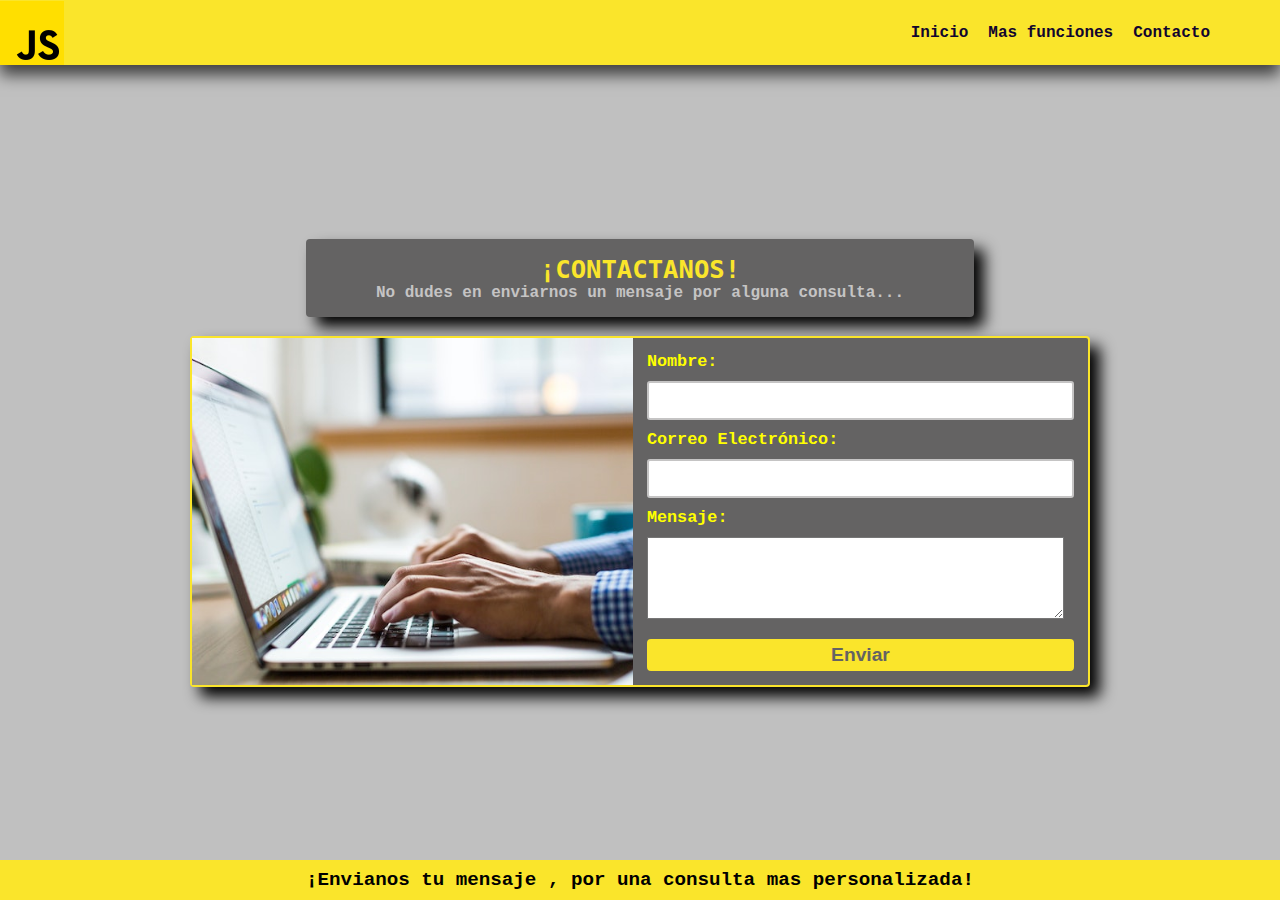
==== contacto.html @ 2f13ae7a "agregoFormContactoCss" ====
<!DOCTYPE html>
<html lang="es">

<head>
    <meta charset="UTF-8">
    <meta name="viewport" content="width=device-width, initial-scale=1.0">
    <title>JS Contacto - Gabriel Torrez</title>
    <link rel="stylesheet" href="./style.css" />
    <link rel="stylesheet" href="https://cdnjs.cloudflare.com/ajax/libs/font-awesome/6.2.0/css/all.min.css"
        integrity="sha512-xh6O/CkQoPOWDdYTDqeRdPCVd1SpvCA9XXcUnZS2FmJNp1coAFzvtCN9BmamE+4aHK8yyUHUSCcJHgXloTyT2A=="
        crossorigin="anonymous" referrerpolicy="no-referrer" />

</head>

<body>
    <header>
        <img src="./logojs.png" alt="logoJavaScript">
        <nav>
            <ul>
                <li><a href="./index.html">Inicio</a></li>
                <li><a href="./masFunciones.html" target="_blank">Mas funciones</a></li>
                <li><a href="./contacto.html" target="_blank">Contacto</a></li>
                <li><a href="./usuario.html" target="_blank"><i class="fa-regular fa-user"></i></a></li>
            </ul>
        </nav>
    </header>
    <section id="sectionContacto">
        
                <div class="divTitulos ">
                    <h1 class="contactanosh1">¡CONTACTANOS!</h1>
                    <h2 class="contactanosh2"> No dudes en enviarnos un mensaje por alguna consulta...</h2>
                </div>
                <div class="divContactoContenedor">
                    <div class="divImgContacto"></div>
                    <div class="divFormContacto">
                        <form class="contactoForm"
                            style="display: flex; justify-content: space-between; flex-direction: column; gap:10px;">
                            <label for="nombreContacto">Nombre:</label>
                            <input type="text" id="nombreContacto" name="nombreContacto">

                            <label for="correoElectronicoContacto">Correo Electrónico:</label>
                            <input type="email" id="correoElectronicoContacto" name="correoElectronicoContacto">
                            <label for="comentarioContacto">Mensaje:</label>
                            <textarea id="mensajeContacto" name="comentarioContacto" rows="4" cols="42"></textarea>
                            <input class="btnEnviarContacto" type="submit" value="Enviar">
                        </form>


                    </div>
                </div>


    </section>
    <footer class="footerUsuario">
        <h3>¡Envianos tu mensaje , por una consulta mas personalizada! </h3>
    </footer>


    <script src="./usuario.js" type="text/javascript"></script>
</body>

</html>
---- style.css ----
* {
    padding: 0;
    margin: 0;
    list-style: none;
    text-decoration: none;
    box-sizing: border-box;
    /* scroll mas lento */
    scroll-behavior: smooth;
}

:root {
    --color-amarillo: rgb(250, 229, 43);
    --color-fondoClaro: rgba(128, 128, 128, 0.493);
    --color-parrafosGrisClaro: rgb(197, 196, 196);
    --color-fondoGrisOscuro: rgb(100, 99, 99);
    --letra-titulos: monospace;
    --letra-parrafos: 'Courier New', Courier, monospace;
}

header {
    width: 100%;
    display: flex;
    align-items: center;
    justify-content: space-between;
    height: 65px;
    background-color: var(--color-amarillo);
    box-shadow: 0px 10px 15px;
}

ul {
    display: flex;
    gap: 20px;
    padding-right: 50px;
}

ul li a {
    color: rgb(17, 5, 46);
    font-size: 1rem;
    font-family: 'Courier New', Courier, monospace;
    cursor: pointer;
    font-weight: 600;
}

ul li a:hover {
    color: white;
}

.fa-user {
    font-size: 1.6rem;
    color: #11052e;
}

.fa-user:hover {
    color: white;
}

/* --------------------------------------------     SECTION PORTADA   -----------------------------------*/

#SectionPortada {
    padding-top: 0;
    /* Modificacion para poder desplazar la card al cargar la web */
    position: relative;
    overflow: hidden;
    /* ----- continuo efecto en animaciones.css ------- */
    display: flex;
    flex-direction: column;
    justify-content: center;
    align-items: center;
    background-color: var(--color-fondoClaro);
    width: 100%;
    height: calc(100vh - 65px);
}

/* Contenedor del div con img JS y div texto */
.divContenedorPortada {
    display: flex;
    justify-content: center;
    align-items: center;
    border-radius: 3px;
}

/* CARD QUE HABLA SOBRE JS */
.divTexto {
    display: flex;
    gap: 50px;
    width: 720px;
    padding: 24px;
    background-color: rgb(100, 99, 99);
    border: solid 4px var(--color-amarillo);
    border-right: 0;
    border-radius: 3px;
    border-top-right-radius: 0;
    border-bottom-right-radius: 0;
    box-shadow: 20px 10px 15px;
}

/* lado izquierdo titulos y parrafo */
.textLeft {
    width: 50%;
}

.textLeft h1,
.textLeft h2 {
    color: var(--color-amarillo);
    font-size: 2rem;
    font-family: var(--letra-titulos);
}

.textLeft h2 {
    border-bottom: solid var(--color-amarillo) 2px;
    padding-bottom: 14px;
    margin-bottom: 20px;
}

/* mismos colores y tamaños para izq y der */
.textLeft p,
.textRight ol {
    color: var(--color-parrafosGrisClaro);
    font-size: 1rem;
    line-height: 1.2rem;
    font-family: 'Courier New', Courier, monospace;
    font-weight: 600;
}

/* lado derecho titulos y parrafo */
.textRight {
    width: 50%;
}

.textRight h3,
.textRight h4 {
    color: var(--color-amarillo);
    font-size: 1.54rem;
    font-family: monospace;
}

.textRight h4 {
    border-bottom: solid var(--color-amarillo) 2px;
    margin-bottom: 20px;
}

/* paddin para ubicar los list style dentro del subrayado superior */
.textRight ol {
    padding: 0 15px;
}

.textRight ol li {
    list-style: disc;
}

.divImg {
    width: 400px;
    height: 416px;
    background-image: url(./jsPortada.png);
    background-size: cover;
    background-position: center;
    border: solid 4px var(--color-amarillo);
    border-left: 0;
    border-top-right-radius: 3px;
    border-bottom-right-radius: 3px;
    box-shadow: 10px 10px 15px;
}

/* ---------------------------------------   SECTION  CARROUSEL     -------------------------------------*/
/* APLICO A TODOS LOS SECTION PARA CADA EJEMPLO */
section {
    padding-top: 50px;
    display: flex;
    flex-direction: column;
    justify-content: center;
    align-items: center;
    background-color: var(--color-fondoClaro);
}



/* *************************************************************************************************************************
CARROUSEL **********************************************************************************************************  */

/* Div: h1: Ej realizados en js h2: algunos de los mencionados anteriormente */
.divTitulos {
    padding: 15px 70px;
    border-radius: 4px;
    background-color: rgb(100, 99, 99);
    text-align: center;
    box-shadow: 10px 10px 15px;
}

#SectionCarrousel h1 {
    font-family: var(--letra-titulos);
    color: var(--color-amarillo);
    font-size: 1.5rem;
    margin-bottom: 2px;
}

#SectionCarrousel h2 {
    font-family: var(--letra-parrafos);
    font-size: 1.2rem;
    color: var(--color-parrafosGrisClaro);
}

/* titulo con el nombre del ejemplo en js : Carrousel de imagenes */
.divTituloEjemplos {
    margin-top: 40px;
    padding: 10px 20px;
    border-radius: 4px;
    background-color: rgb(100, 99, 99);
    box-shadow: 10px 10px 15px;
    text-align: start;
    line-height: 1.3rem;
}


.carouselContenedor {
    margin-top: 15px;
    text-align: center;
    display: flex;
    justify-content: center;
    align-items: center;
    height: 100vh;
    transition: transform 0.2s ease;
    /* Transición suave para el efecto */
}

.carouselContenedor:hover {
    transform: scale(1.08);
}


/* *posición del div como relativa, lo que permite posicionar elementos secundarios (btns)
dentro de el de manera relativa a su posicion original. 
 *display: inline-block; Hace que el div se comporte como un bloque en linea, lo que significa que se ajustará 
al contenido pero seguirá siendo un bloque. */
.divImgCarrousel {
    position: relative;
    display: inline-block;

}

#imagen {
    border-radius: 5px;
    max-width: 100%;
    max-height: 90vh;
    border: solid 4px var(--color-amarillo);
    box-shadow: 10px 10px 15px;
}

button {
    font-size: 20px;
    position: absolute;
    top: 50%;
    background-color: rgba(0, 0, 0, 0.5);
    background-size: cover;
    border: none;
    cursor: pointer;
}

.btnAnterior {
    left: 10px;
    border-radius: 50%;
    padding: 6px 12px;

}

.btnSiguiente {
    right: 10px;
    border-radius: 50%;
    padding: 6px 12px;
}


/* ****************************************************     HTML LOGIN  ******************************************** */
/* Pantalla completa */
#usuarioSection {
    padding-top: 0;
    display: flex;
    justify-content: center;
    align-items: center;
    background-color: var(--color-fondoClaro);
    /* height le resto 65 del header y 60 del footer */
    height: calc(100vh - 105px);
    width: 100%;
}

/* contenedor de cards img,registro ,ingresar */
.usuarioDiv {
    display: flex;
    justify-content: center;
    width: min(85%, 900px);
    max-width: 1200px;
    height: 360px;
    border: solid 3px var(--color-amarillo);
    border-radius: 4px;
    box-shadow: 10px 10px 15px;
    background-color: var(--color-fondoGrisOscuro);
    transition: transform 0.2s ease;
}

.usuarioDiv:hover {
    transform: scale(1.01);
    /* Escala el botón al 95% de su tamaño original */
}

.divImgHola {
    width: 40%;
    background-image: url(./imagenesChicas/holahola.jpg);
    background-size: cover;
    background-repeat: no-repeat;
    background-position: center;
    border-right: solid 3px var(--color-amarillo);
}

/* titulos iniciar sesion, registrarse */
.ingresarDiv h2,
.registrarseDiv h2 {
    text-align: center;
    font-family: var(--letra-titulos);
    font-size: 1.6rem;
    color: var(--color-amarillo);
    border-bottom: solid 2px var(--color-amarillo);
    margin-bottom: 15px;
}


/* div contenedor del form iniciar sesion */
.ingresarDiv {
    width: 30%;
    padding: 15px;
}

.ingresarDiv form {
    display: flex;
    flex-direction: column;
    justify-content: center;
    height: 100%;
}

/*div contenedor inputs ingreso para ordenar los 2 forms iguales */
.divIngresoInputLabel {
    display: flex;
    flex-direction: column;
    gap: 10px;
    margin-top: 15px;
}

.aRecuperarPass {
    font-size: 1.05rem;
    font-family: var(--letra-parrafos);
    color: var(--color-amarillo);
    font-weight: 600;
    margin-top: 4px;
    margin-bottom: 9px;
}

.btnIngresar,
.btnRegistro {
    background-color: var(--color-amarillo);
    border: solid 2px var(--color-amarillo);
    font-size: 1.2rem;
    color: var(--color-fondoGrisOscuro);
    cursor: pointer;
    border-radius: 4px;
    transition: transform 0.2s ease;
    font-weight: 600;
    margin-top: 10px;
}

.btnRegistro {
    margin-top: 6px;
}

.btnIngresar:hover,
.btnRegistro:hover {
    transform: scale(0.95);
    /* Escala el botón al 95% de su tamaño original */
    background-color: var(--color-amarillo);
    color: var(--color-fondoGrisOscuro);
}

label {
    display: block;
    color: var(--color-parrafosGrisClaro);
    font-family: var(--letra-parrafos);
    font-weight: 700;
    font-size: 1.05rem;
}

input {
    border-radius: 3px;
    padding: 3px;
    width: 100%;
    border: 2px solid var(--color-parrafosGrisClaro);
}

input:focus {
    border: 2px solid var(--color-amarillo);
    outline: none;
    /* Elimina el contorno de enfoque predeterminado */
}

.registrarseDiv {
    padding: 15px;
    width: 30%;
}

.registrarseDiv h2 {
    margin: 0;
}

.registrarseDiv form {
    display: flex;
    flex-direction: column;
    justify-content: center;
    gap: 4px;
    height: 100%;
}

.footerUsuario {
    height: 40px;
    width: 100%;
    background-color: var(--color-amarillo);
    display: flex;
    justify-content: center;
    align-items: center;
}

.footerUsuario h3 {
    font-family: var(--letra-parrafos);
    font-weight: 900;
    font-size: 1.2rem;
}

/* Card para mostrar msjs si los datos ingresados son incorrectos o validos con JS */
.divMensaje {
    display: none;
    z-index: 3;
    height: auto;
    width: auto;
    border: solid 4px var(--color-amarillo);
    border-top: solid 20px var(--color-amarillo);
    background-color: rgb(51, 49, 49);
    position: fixed;
    top: 50%;
    left: 50%;
    transform: translate(-50%, -50%);
    padding: 30px;
    padding-bottom: 80px;
    justify-content: center;
    align-items: center;
    flex-direction: column;
    border-radius: 4px;
}

/* display block para mostrar el cartel agregandole esta class al div con js */
.mostrarMsj {
    display: flex;
}

.pMsj {
    display: flex;
    justify-content: center;
    align-items: center;
    text-align: center;
    font-size: 1.9rem;
    font-family: var(--letra-parrafos);
    font-weight: 500;
    color: white;
    width: 100%;
    padding-bottom: 20px;
    gap: 4px;
}

/* Card Msj boton OK para cerrar el msj */
.btnAceptar {
    margin-top: 15px;
    padding: 5px 50px;
    background-color: var(--color-amarillo);
    border-radius: 3px;
    font-weight: 700;
    color: white;
    cursor: pointer;
}

.btnAceptar:hover {
    color: white;
    background-color: rgb(50, 116, 50);
}

/* Hover para el mismo aceptar pero en los errores */
.hoverError:hover {
    background-color: rgb(240, 57, 57);
}

/* imagen en la card para mensajes de validacion true  */
/* imagen en la card para mensajes de validacion false */
.imgOk {
    height: 30px;
    width: 30px;
}

/* --------------------------------------------     CONTACTO HTML   -------------------------------------------*/

#sectionContacto {
    width: 100%;
    height: calc(100vh - 105px );
    display: flex;
    justify-content: center;
    align-items: center;
    padding-top: 0px;
    margin: 0;
    gap: 0;
}

.contactanosh1 {
    color: var(--color-amarillo);
    font-family: var(--letra-titulos);
    font-size: 1.6rem;
}

.contactanosh2 {
    font-size: 1rem;
    color: var(--color-parrafosGrisClaro);
    font-family: var(--letra-parrafos);
}

.divContactoContenedor {
    margin-top: 19px;
    display: flex;
    width: min(85%, 900px);
    border: solid 2px var(--color-amarillo);
    border-radius: 4px;
    background-color: var(--color-fondoGrisOscuro);
    box-shadow: 10px 10px 15px;

}

.divImgContacto {
    background-image: url("./imagenesChicas/contactanos.jpg");
    background-repeat: no-repeat;
    background-size: cover;
    background-position: bottom;
    width: 100%;
}

.divFormContacto {
    width: 100%;
    padding: 14px;
}

.contactoForm label {
    color: yellow;
    margin-right: 10px;
}


#nombreContacto,
#correoElectronicoContacto,
#mensajeContacto {
    background-color: white;
    padding: 10px;
    color: yellow;
    margin-right: 10px;
}

.btnEnviarContacto {
    background-color: var(--color-amarillo);
    border: solid 2px var(--color-amarillo);
    font-size: 1.2rem;
    color: var(--color-fondoGrisOscuro);
    cursor: pointer;
    border-radius: 4px;
    transition: transform 0.2s ease;
    font-weight: 600;
    margin-top: 10px;
}
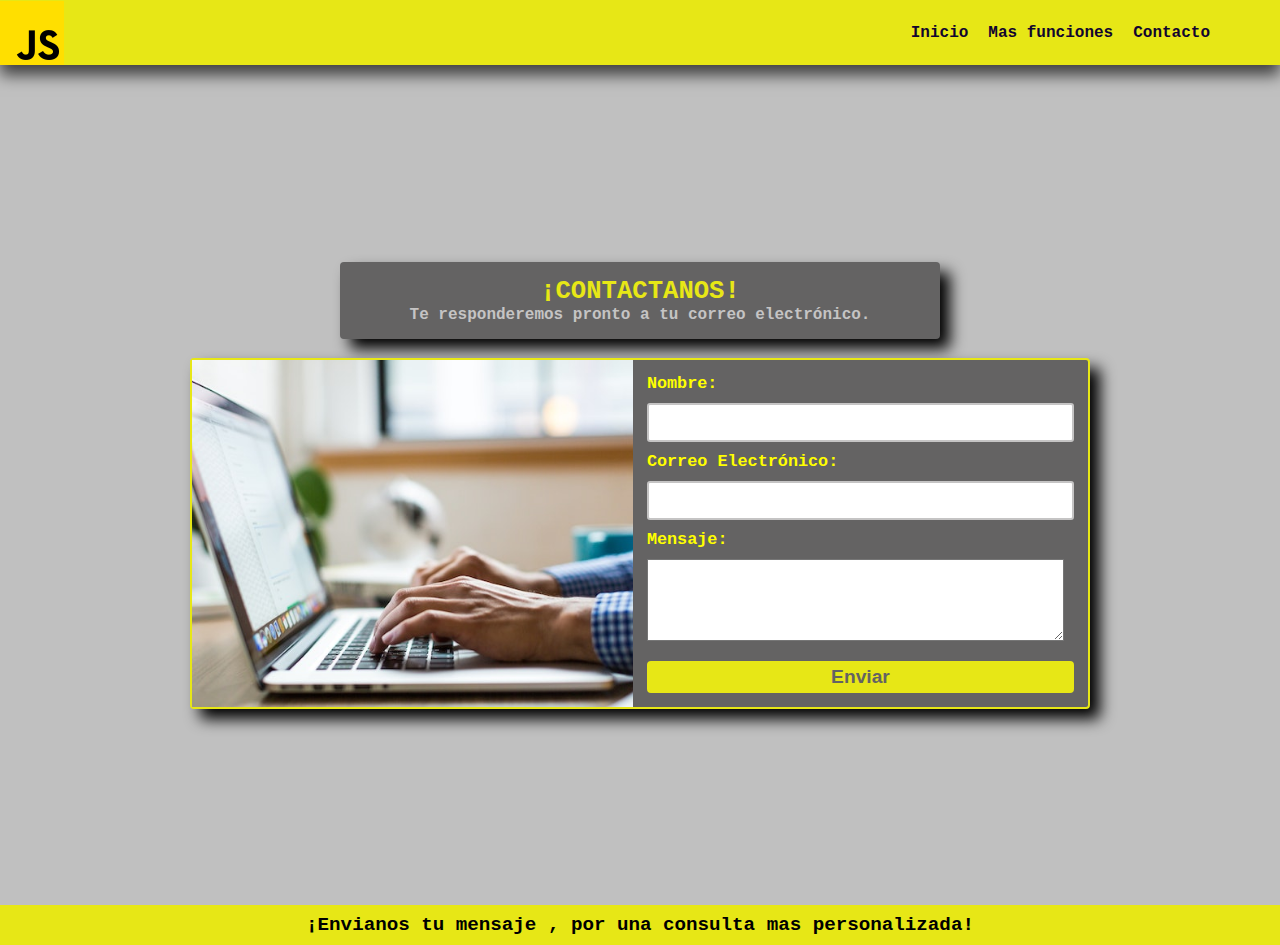
==== commit 980758b2: "parteDelResponsiveCSS" ====
--- a/contacto.html
+++ b/contacto.html
@@ -6,6 +6,7 @@
     <meta name="viewport" content="width=device-width, initial-scale=1.0">
     <title>JS Contacto - Gabriel Torrez</title>
     <link rel="stylesheet" href="./style.css" />
+    <link rel="stylesheet" href="./mediaqueries.css" />
     <link rel="stylesheet" href="https://cdnjs.cloudflare.com/ajax/libs/font-awesome/6.2.0/css/all.min.css"
         integrity="sha512-xh6O/CkQoPOWDdYTDqeRdPCVd1SpvCA9XXcUnZS2FmJNp1coAFzvtCN9BmamE+4aHK8yyUHUSCcJHgXloTyT2A=="
         crossorigin="anonymous" referrerpolicy="no-referrer" />
@@ -28,7 +29,7 @@
         
                 <div class="divTitulos ">
                     <h1 class="contactanosh1">¡CONTACTANOS!</h1>
-                    <h2 class="contactanosh2"> No dudes en enviarnos un mensaje por alguna consulta...</h2>
+                    <h2 class="contactanosh2"> Te responderemos pronto a tu correo electrónico. </h2>
                 </div>
                 <div class="divContactoContenedor">
                     <div class="divImgContacto"></div>
@@ -51,7 +52,7 @@
 
 
     </section>
-    <footer class="footerUsuario">
+    <footer class="footer">
         <h3>¡Envianos tu mensaje , por una consulta mas personalizada! </h3>
     </footer>
 
--- a/style.css
+++ b/style.css
@@ -9,7 +9,7 @@
 }
 
 :root {
-    --color-amarillo: rgb(250, 229, 43);
+    --color-amarillo: rgb(231, 231, 22);
     --color-fondoClaro: rgba(128, 128, 128, 0.493);
     --color-parrafosGrisClaro: rgb(197, 196, 196);
     --color-fondoGrisOscuro: rgb(100, 99, 99);
@@ -68,7 +68,7 @@
     align-items: center;
     background-color: var(--color-fondoClaro);
     width: 100%;
-    height: calc(100vh - 65px);
+    height: 100vh;
 }
 
 /* Contenedor del div con img JS y div texto */
@@ -77,14 +77,15 @@
     justify-content: center;
     align-items: center;
     border-radius: 3px;
+    width: min(95%, 1000px);
 }
 
 /* CARD QUE HABLA SOBRE JS */
 .divTexto {
     display: flex;
     gap: 50px;
-    width: 720px;
-    padding: 24px;
+    width: 57%;
+    padding: 15px;
     background-color: rgb(100, 99, 99);
     border: solid 4px var(--color-amarillo);
     border-right: 0;
@@ -149,11 +150,11 @@
 }
 
 .divImg {
-    width: 400px;
-    height: 416px;
+    width: 43%;
+    height: 100%;
     background-image: url(./jsPortada.png);
     background-size: cover;
-    background-position: center;
+    background-position: right;
     border: solid 4px var(--color-amarillo);
     border-left: 0;
     border-top-right-radius: 3px;
@@ -184,6 +185,7 @@
     background-color: rgb(100, 99, 99);
     text-align: center;
     box-shadow: 10px 10px 15px;
+    width: ;
 }
 
 #SectionCarrousel h1 {
@@ -415,7 +417,7 @@
     height: 100%;
 }
 
-.footerUsuario {
+.footer {
     height: 40px;
     width: 100%;
     background-color: var(--color-amarillo);
@@ -424,10 +426,11 @@
     align-items: center;
 }
 
-.footerUsuario h3 {
+.footer h3 {
     font-family: var(--letra-parrafos);
     font-weight: 900;
     font-size: 1.2rem;
+    text-align: center;
 }
 
 /* Card para mostrar msjs si los datos ingresados son incorrectos o validos con JS */
@@ -502,7 +505,7 @@
 
 #sectionContacto {
     width: 100%;
-    height: calc(100vh - 105px );
+    height: calc(100vh - 60px);
     display: flex;
     justify-content: center;
     align-items: center;
@@ -526,12 +529,11 @@
 .divContactoContenedor {
     margin-top: 19px;
     display: flex;
-    width: min(85%, 900px);
+    width: min(95%, 900px);
     border: solid 2px var(--color-amarillo);
     border-radius: 4px;
     background-color: var(--color-fondoGrisOscuro);
     box-shadow: 10px 10px 15px;
-
 }
 
 .divImgContacto {
--- a/mediaqueries.css
+++ b/mediaqueries.css
@@ -0,0 +1,63 @@
+:root {
+    --color-amarillo: rgb(231, 231, 22);
+    --color-fondoClaro: rgba(128, 128, 128, 0.493);
+    --color-parrafosGrisClaro: rgb(197, 196, 196);
+    --color-fondoGrisOscuro: rgb(100, 99, 99);
+    --letra-titulos: monospace;
+    --letra-parrafos: 'Courier New', Courier, monospace;
+}
+
+@media (max-width: 990px) {
+
+/* PORTADA */
+
+    #SectionPortada {
+        height: 100vh;
+    }
+
+    .divContenedorPortada {
+        height: 100%;
+        margin-top: 40px;
+        flex-direction: column;
+        width: max (700px 95%);
+        border: var(--color-amarillo) 2px solid;
+    }
+
+    .divImg {
+        width: 100%;
+        height: 35%;
+        background-color: rgb(231, 231, 22);
+        background-image: url(./jsPortadaChica.PNG);
+        background-size: contain;
+        background-repeat: no-repeat;
+        background-position: right;
+        border: none;
+    }
+
+    .divTexto {
+        flex-direction: column;
+        justify-content: center;
+        width: 100%;
+        height: 65%;
+        order: 2;
+        border: none;
+        box-shadow: 10px 10px 15px;
+        gap: 20px;
+    }
+
+    .textLeft {
+        width: 100%;
+    }
+
+    .textRight {
+        width: 100%;
+    }
+
+/* CARROUSEL */
+.divTitulos{
+    width: 90%;
+    padding: 15px 0px;
+}
+
+
+}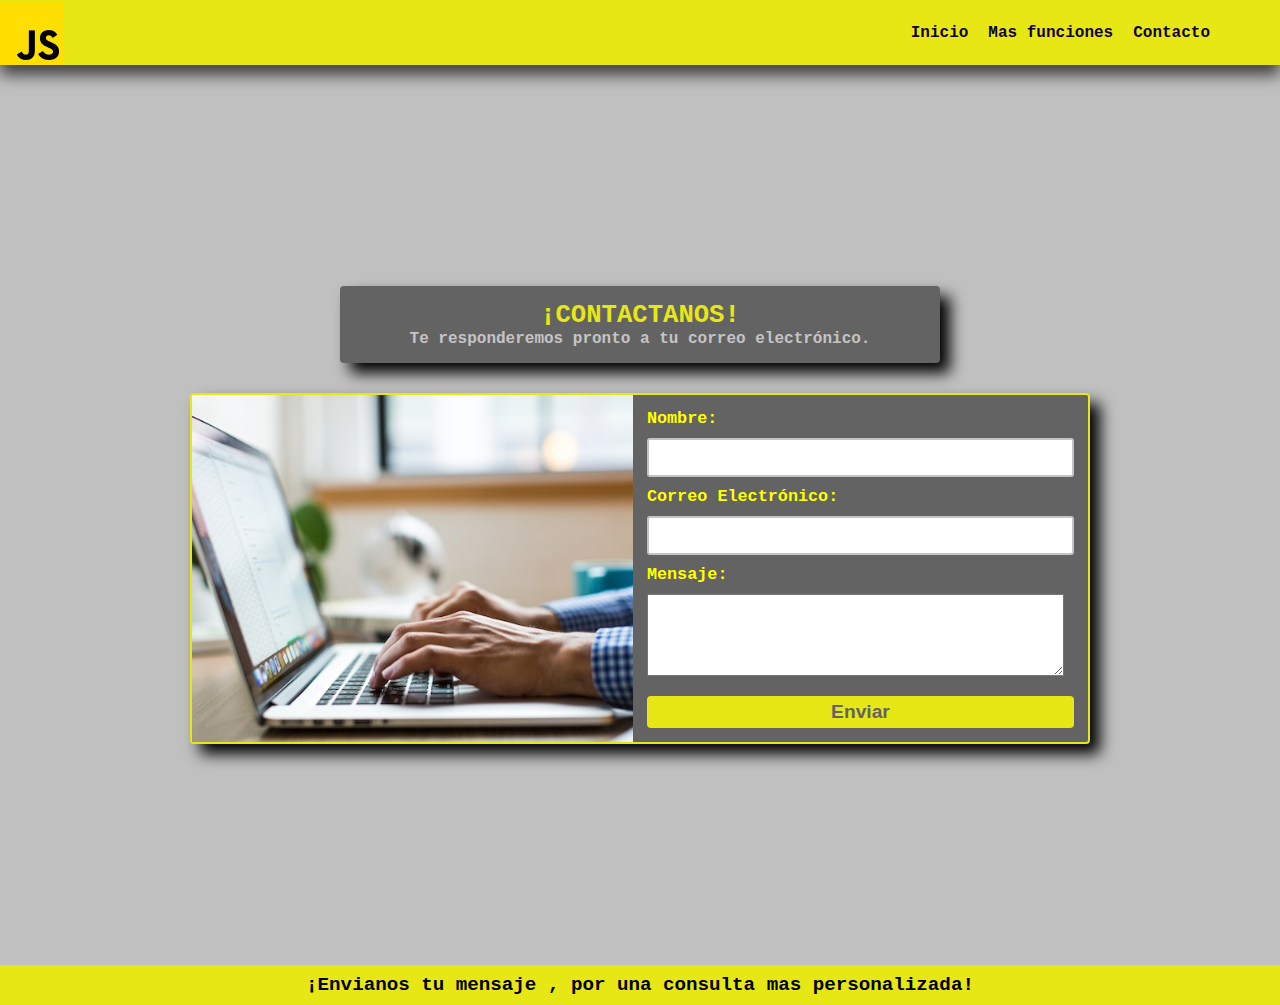
==== commit 2259b13d: "validacionContactanosMsjsErrorOk" ====
--- a/contacto.html
+++ b/contacto.html
@@ -26,29 +26,31 @@
         </nav>
     </header>
     <section id="sectionContacto">
-        
-                <div class="divTitulos ">
-                    <h1 class="contactanosh1">¡CONTACTANOS!</h1>
-                    <h2 class="contactanosh2"> Te responderemos pronto a tu correo electrónico. </h2>
-                </div>
-                <div class="divContactoContenedor">
-                    <div class="divImgContacto"></div>
-                    <div class="divFormContacto">
-                        <form class="contactoForm"
-                            style="display: flex; justify-content: space-between; flex-direction: column; gap:10px;">
-                            <label for="nombreContacto">Nombre:</label>
-                            <input type="text" id="nombreContacto" name="nombreContacto">
+        <div class="divMensaje">
+            <button class="btnAceptar" id="btnAceptar">Aceptar</button>
+        </div>
+        <div class="divTitulos ">
+            <h1 class="contactanosh1">¡CONTACTANOS!</h1>
+            <h2 class="contactanosh2"> Te responderemos pronto a tu correo electrónico. </h2>
+        </div>
+        <div class="divContactoContenedor">
+            <div class="divImgContacto"></div>
+            <div class="divFormContacto">
+                <form class="contactoForm"
+                    style="display: flex; justify-content: space-between; flex-direction: column; gap:10px;">
+                    <label for="nombreContacto">Nombre:</label>
+                    <input type="text" id="nombreContacto" name="nombreContacto">
 
-                            <label for="correoElectronicoContacto">Correo Electrónico:</label>
-                            <input type="email" id="correoElectronicoContacto" name="correoElectronicoContacto">
-                            <label for="comentarioContacto">Mensaje:</label>
-                            <textarea id="mensajeContacto" name="comentarioContacto" rows="4" cols="42"></textarea>
-                            <input class="btnEnviarContacto" type="submit" value="Enviar">
-                        </form>
+                    <label for="correoElectronicoContacto">Correo Electrónico:</label>
+                    <input type="email" id="correoElectronicoContacto" name="correoElectronicoContacto">
+                    <label for="comentarioContacto">Mensaje:</label>
+                    <textarea id="mensajeContacto" name="comentarioContacto" rows="4" cols="42"></textarea>
+                    <input class="btnEnviarContacto" type="submit" value="Enviar">
+                </form>
 
 
-                    </div>
-                </div>
+            </div>
+        </div>
 
 
     </section>
@@ -57,7 +59,7 @@
     </footer>
 
 
-    <script src="./usuario.js" type="text/javascript"></script>
+    <script src="./contacto.js" type="text/javascript"></script>
 </body>
 
 </html>--- a/style.css
+++ b/style.css
@@ -446,7 +446,7 @@
     top: 50%;
     left: 50%;
     transform: translate(-50%, -50%);
-    padding: 30px;
+    padding: 20px;
     padding-bottom: 80px;
     justify-content: center;
     align-items: center;
@@ -464,7 +464,7 @@
     justify-content: center;
     align-items: center;
     text-align: center;
-    font-size: 1.9rem;
+    font-size: 1.4rem;
     font-family: var(--letra-parrafos);
     font-weight: 500;
     color: white;
@@ -497,15 +497,20 @@
 /* imagen en la card para mensajes de validacion true  */
 /* imagen en la card para mensajes de validacion false */
 .imgOk {
-    height: 30px;
-    width: 30px;
+    height: 25px;
+    width: 25px;
+}
+
+.imgError{
+    height: 25px;
+    width: 25px;
 }
 
 /* --------------------------------------------     CONTACTO HTML   -------------------------------------------*/
 
 #sectionContacto {
     width: 100%;
-    height: calc(100vh - 60px);
+    height: 100vh;
     display: flex;
     justify-content: center;
     align-items: center;
@@ -527,7 +532,7 @@
 }
 
 .divContactoContenedor {
-    margin-top: 19px;
+    margin-top: 30px;
     display: flex;
     width: min(95%, 900px);
     border: solid 2px var(--color-amarillo);
--- a/mediaqueries.css
+++ b/mediaqueries.css
@@ -9,10 +9,10 @@
 
 @media (max-width: 990px) {
 
-/* PORTADA */
+    /* PORTADA */
 
     #SectionPortada {
-        height: 100vh;
+        min-height: 130vh;
     }
 
     .divContenedorPortada {
@@ -42,22 +42,79 @@
         order: 2;
         border: none;
         box-shadow: 10px 10px 15px;
-        gap: 20px;
+        gap: 15px;
     }
 
     .textLeft {
         width: 100%;
+    }
+    .textLeft h1, .textLeft h2,.textRight h3, .textRight h4 {
+        font-size: 1.5rem;
+        padding: 0;
+        margin: 0;
     }
 
     .textRight {
         width: 100%;
     }
 
-/* CARROUSEL */
-.divTitulos{
-    width: 90%;
-    padding: 15px 0px;
-}
+    /* CARROUSEL */
+    .divTitulos {
+        width: 90%;
+        padding: 15px 0px;
+    }
+
+
+
+    /* ***********************************************    CONTACTANOS    ********************************************************* */
+    .divTitulos {
+        margin-top: 20px;
+    }
+
+    #sectionContacto {
+        min-height: 150vh;
+    }
+
+
+    .divContactoContenedor {
+        height: 100%;
+        flex-direction: column;
+        margin-bottom: 30px;
+    }
+
+    .divImgContacto {
+        height: 43%;
+        width: 100%;
+        background-position: bottom;
+    }
+
+    .divFormContacto {
+        height: 57%;
+        width: 100%;
+    }
+
+
+    /* ******************************************      USUARIOS REGISTRO INICIAR SESION     **************************************** */
+    #usuarioSection {
+        min-height: 220vh;
+    }
+
+
+    .usuarioDiv {
+        margin-top: 50px;
+        flex-direction: column;
+        min-height: 200vh;
+    }
+
+    .divImgHola {
+        background-image: url(./imagenesChicas/bienvenido2.jpg);
+        height: 40%;
+        width: 100%;
+    }
+
+    .ingresarDiv, .registrarseDiv {
+        width: 100%;
+    }
 
 
 }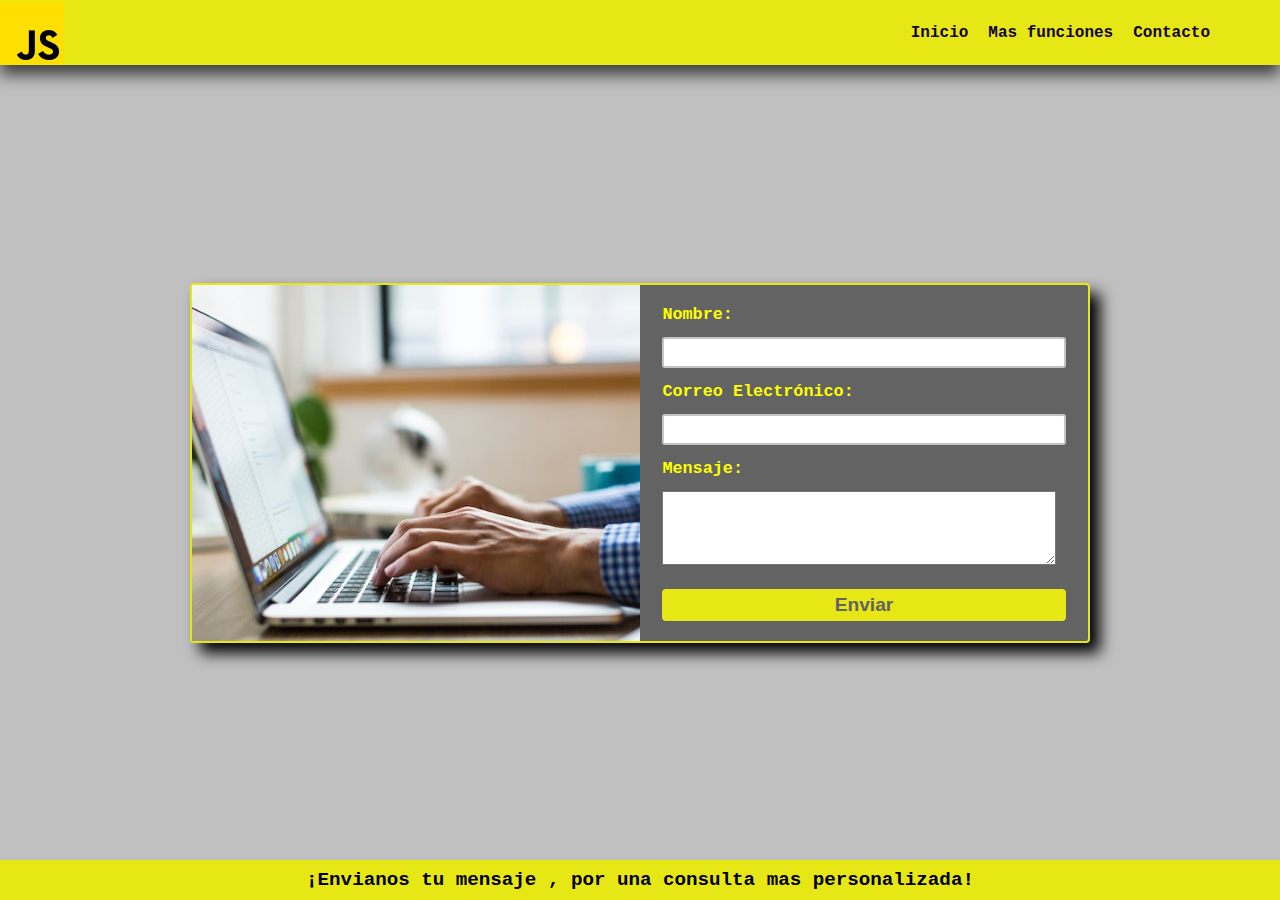
==== commit c7cb06e1: "CssResponsive,agregoImgPruebaIndex" ====
--- a/contacto.html
+++ b/contacto.html
@@ -29,10 +29,7 @@
         <div class="divMensaje">
             <button class="btnAceptar" id="btnAceptar">Aceptar</button>
         </div>
-        <div class="divTitulos ">
-            <h1 class="contactanosh1">¡CONTACTANOS!</h1>
-            <h2 class="contactanosh2"> Te responderemos pronto a tu correo electrónico. </h2>
-        </div>
+       
         <div class="divContactoContenedor">
             <div class="divImgContacto"></div>
             <div class="divFormContacto">
--- a/style.css
+++ b/style.css
@@ -501,7 +501,7 @@
     width: 25px;
 }
 
-.imgError{
+.imgError {
     height: 25px;
     width: 25px;
 }
@@ -510,7 +510,7 @@
 
 #sectionContacto {
     width: 100%;
-    height: 100vh;
+    height: calc(100vh - 105px);
     display: flex;
     justify-content: center;
     align-items: center;
@@ -532,9 +532,10 @@
 }
 
 .divContactoContenedor {
-    margin-top: 30px;
-    display: flex;
-    width: min(95%, 900px);
+    display: flex;
+    width: min(85%, 900px);
+    max-width: 1200px;
+    height: 360px;
     border: solid 2px var(--color-amarillo);
     border-radius: 4px;
     background-color: var(--color-fondoGrisOscuro);
@@ -551,12 +552,20 @@
 
 .divFormContacto {
     width: 100%;
-    padding: 14px;
+    padding: 0px;
+    display: flex;
+    justify-content: center;
+}
+
+.contactoForm {
+    padding: 20px 0px;
+    width: 90%;
 }
 
 .contactoForm label {
     color: yellow;
     margin-right: 10px;
+
 }
 
 
@@ -564,7 +573,7 @@
 #correoElectronicoContacto,
 #mensajeContacto {
     background-color: white;
-    padding: 10px;
+    padding: 6px;
     color: yellow;
     margin-right: 10px;
 }
--- a/mediaqueries.css
+++ b/mediaqueries.css
@@ -19,8 +19,7 @@
         height: 100%;
         margin-top: 40px;
         flex-direction: column;
-        width: max (700px 95%);
-        border: var(--color-amarillo) 2px solid;
+        width: max (700px 90%);
     }
 
     .divImg {
@@ -67,9 +66,7 @@
 
 
     /* ***********************************************    CONTACTANOS    ********************************************************* */
-    .divTitulos {
-        margin-top: 20px;
-    }
+   
 
     #sectionContacto {
         min-height: 150vh;
@@ -79,7 +76,7 @@
     .divContactoContenedor {
         height: 100%;
         flex-direction: column;
-        margin-bottom: 30px;
+        margin: 30px 0px;
     }
 
     .divImgContacto {
@@ -117,4 +114,11 @@
     }
 
 
+}
+
+@media (max-width: 990px) {
+
+    
+
+
 }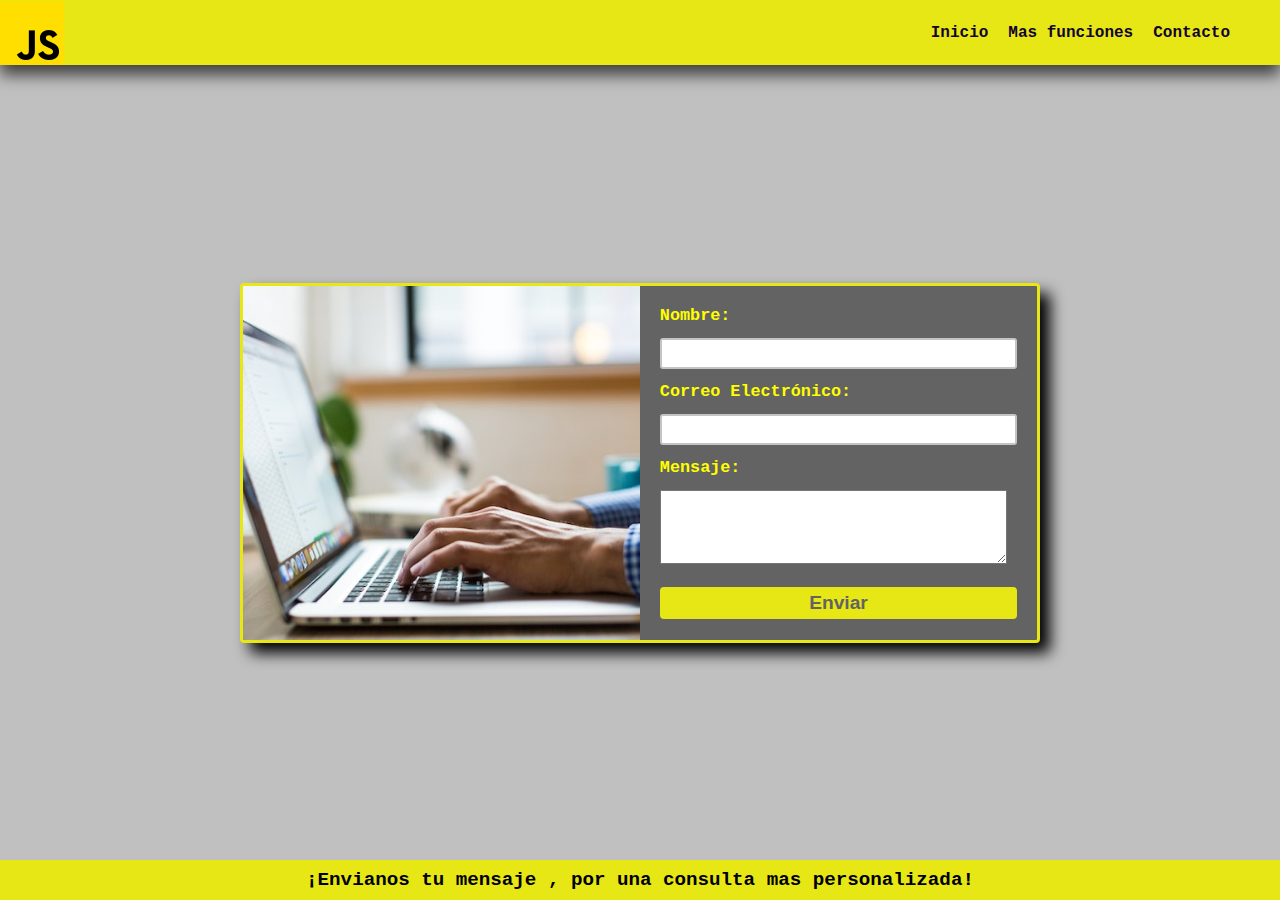
==== commit 8eac79ac: "JsMenuHamburguesa.CssMasFuncionesEliminado," ====
--- a/contacto.html
+++ b/contacto.html
@@ -17,12 +17,13 @@
     <header>
         <img src="./logojs.png" alt="logoJavaScript">
         <nav>
-            <ul>
+            <ul class="ulHeader">
                 <li><a href="./index.html">Inicio</a></li>
                 <li><a href="./masFunciones.html" target="_blank">Mas funciones</a></li>
                 <li><a href="./contacto.html" target="_blank">Contacto</a></li>
-                <li><a href="./usuario.html" target="_blank"><i class="fa-regular fa-user"></i></a></li>
             </ul>
+            <i class="fa-solid fa-bars" id="MenuHamburugesa"></i>
+            <a href="./usuario.html" target="_blank"><i class="fa-regular fa-user"></i></a>
         </nav>
     </header>
     <section id="sectionContacto">
@@ -54,9 +55,9 @@
     <footer class="footer">
         <h3>¡Envianos tu mensaje , por una consulta mas personalizada! </h3>
     </footer>
+    <script src="./contacto.js" type="text/javascript"></script>
+    <script src="./menuHamburguesa.js" type="text/javascript"></script>
 
-
-    <script src="./contacto.js" type="text/javascript"></script>
 </body>
 
 </html>--- a/style.css
+++ b/style.css
@@ -27,10 +27,15 @@
     box-shadow: 0px 10px 15px;
 }
 
+nav {
+    display: flex;
+    align-items: center;
+}
+
 ul {
     display: flex;
     gap: 20px;
-    padding-right: 50px;
+    padding-right: 20px;
 }
 
 ul li a {
@@ -45,13 +50,22 @@
     color: white;
 }
 
-.fa-user {
+.fa-user,
+.fa-bars {
+    margin-right: 30px;
     font-size: 1.6rem;
-    color: #11052e;
-}
-
-.fa-user:hover {
+    color: rgb(17, 5, 46);
+}
+
+
+
+.fa-user:hover,
+.fa-bars:hover {
     color: white;
+}
+
+#MenuHamburugesa {
+    display: none;
 }
 
 /* --------------------------------------------     SECTION PORTADA   -----------------------------------*/
@@ -68,7 +82,7 @@
     align-items: center;
     background-color: var(--color-fondoClaro);
     width: 100%;
-    height: 100vh;
+    height: calc(100vh - 65px);
 }
 
 /* Contenedor del div con img JS y div texto */
@@ -118,7 +132,7 @@
 .textRight ol {
     color: var(--color-parrafosGrisClaro);
     font-size: 1rem;
-    line-height: 1.2rem;
+    line-height: 1rem;
     font-family: 'Courier New', Courier, monospace;
     font-weight: 600;
 }
@@ -132,7 +146,7 @@
 .textRight h4 {
     color: var(--color-amarillo);
     font-size: 1.54rem;
-    font-family: monospace;
+    font-family: var(--letra-titulos);
 }
 
 .textRight h4 {
@@ -185,7 +199,6 @@
     background-color: rgb(100, 99, 99);
     text-align: center;
     box-shadow: 10px 10px 15px;
-    width: ;
 }
 
 #SectionCarrousel h1 {
@@ -247,7 +260,7 @@
     box-shadow: 10px 10px 15px;
 }
 
-button {
+.btnAnterior, .btnSiguiente {
     font-size: 20px;
     position: absolute;
     top: 50%;
@@ -271,7 +284,376 @@
 }
 
 
+
+
+
+
+
+
+
+/* *************************************************** MAS FUNCIONES ************************************************* */
+
+
+
+
+/* SECTION DE MAS FUNCIONES */
+.sectionGeneral {
+    display: flex;
+    flex-direction: column;
+    align-items: center;
+    justify-content: center;
+    gap: 45px;
+    padding: 0 30px;
+    background-color: var(--color-fondoClaro);
+    /* Espacio vacio para el fin de la pagina */
+    padding-bottom: 100px;
+}
+
+/* Section contenedor de cards consignas y h1: tp javascript... */
+.sectionGeneral h1 {
+    margin: 25px 0;
+    background-color: var(--color-fondoGrisOscuro);
+    box-shadow: 13px 13px 6px rgba(0, 0, 0, 0.589);
+    border-radius: 10px;
+    padding: 10px 20px;
+    text-align: center;
+    font-size: 2rem;
+    color: yellow;
+    font-family: var(--letra-titulos);
+}
+
+/* Div/Card consigna individual */
+.sectionGeneral div {
+    border: solid 1px yellow;
+    border-radius: 8px;
+    padding: 18px;
+    background-color: var(--color-fondoGrisOscuro);
+    box-shadow: 13px 13px 6px rgba(0, 0, 0, 0.589);
+    width: 90%;
+    font-family: var(--letra-parrafos);
+    color: var(--color-parrafosGrisClaro);
+}
+
+.sectionGeneral h3 {
+    font-size: 1.5rem;
+    padding-bottom: 10px;
+    margin-bottom: 8px;
+    color: yellow;
+    letter-spacing: 1px;
+    border-bottom: 1px solid yellow;
+}
+
+.sectionGeneral h2 {
+    font-family: var(--letra-titulos);
+    border-bottom: none;
+    padding: 10px 40px;
+}
+
+/* P con la consigna */
+.sectionGeneral p {
+    padding: 10px;
+    margin-bottom: 10px;
+    font-size: 1rem;
+    font-weight: 500;
+}
+
+/* div contenedor del boton ejecutar y el div modificado con js */
+.divBtnRes {
+    width: 100%;
+    display: flex;
+    padding: 0px;
+    gap: 25px;
+    border: none;
+    box-shadow: none;
+}
+
+.pResultado {
+    border: solid 1px yellow;
+    border-radius: 8px;
+    padding: 18px;
+    box-shadow: 7px 7px 6px rgba(0, 0, 0, 0.842);
+    /* P oculto, al ejecutar la funcion aparece con js */
+    display: none;
+}
+
+
+.btnsMasFunciones {
+    display: flex;
+    align-items: center;
+    justify-content: center;
+    width: 25%;
+    height: 45px;
+    padding: 10px 0;
+    background-color: var(--color-amarillo);
+    border-radius: 4px;
+    font-size: 1rem;
+    letter-spacing: 1px;
+    font-weight: 600;
+    box-shadow: 7px 7px 6px rgba(0, 0, 0, 0.842);
+    border: none;
+}
+
+.btnsMasFunciones:hover {
+    color: white;
+}
+
+/* consigna 3 colum al ul */
+.ulConsigna3 {
+    flex-direction: column;
+}
+
+/* Consigna 6 colores para cada cuadro */
+.div6 {
+    display: flex;
+    gap: 10px;
+    height: 150px;
+}
+
+.div6_1 {
+    background-color: blue;
+    box-shadow: none;
+    border: none;
+    cursor: pointer;
+}
+
+.div6_2 {
+    background-color: yellow;
+    box-shadow: none;
+    border: none;
+    cursor: pointer;
+}
+
+.div6_3 {
+    background-color: gray;
+    box-shadow: none;
+    border: none;
+    cursor: pointer;
+}
+
+.div6_4 {
+    background-color: green;
+    box-shadow: none;
+    border: none;
+    cursor: pointer;
+}
+
+.div6_5 {
+    background-color: orange;
+    box-shadow: none;
+    border: none;
+    cursor: pointer;
+}
+
+
+
+/* PARTE B TITULO */
+.h2MasFunciones {
+    margin: 40px 0;
+    color: white;
+    background-color: var(--color-fondoGrisOscuro);
+    box-shadow: 13px 13px 6px rgba(0, 0, 0, 0.589);
+    border-radius: 10px;
+    padding: 20px 60px;
+    text-align: center;
+    font-size: 2.4rem;
+    color: yellow;
+}
+
+
+/* consigna 7b boton limpiar campos */
+.btn7bLimpiar {
+    background-color: rgb(19, 18, 18);
+    padding: 8px;
+    color: yellow;
+    font-weight: 300;
+    font-size: 12px;
+    margin-top: 8px;
+    box-shadow: none;
+    border: solid 1px rgb(208, 208, 208);
+    width: 100%;
+}
+
+
+/* Consigna 10b display para mostrar nueros ingresados y resultado */
+.div10b {
+    display: none;
+    width: 460px;
+    border: unset;
+    box-shadow: none;
+}
+
+.divDisplay10b {
+    padding: 0;
+    width: auto;
+    margin-bottom: 0px;
+    background-color: var(--color-parrafosGrisClaro);
+    border: solid 2px var(--color-amarillo);
+    box-shadow: rgba(0, 0, 0, 0.59) 13px 13px 6px;
+}
+
+/* Consigna10b contenedor de los botones */
+.divContenedorBtns10b {
+    border: solid 2px var(--color-amarillo);
+    margin-top: 8px;
+    width: 100%;
+    padding: 0;
+    display: flex;
+    gap: 10px;
+    background-color: var(--color-parrafosGrisClaro);
+
+}
+
+.divFilaBtns {
+    display: flex;
+    flex-direction: row;
+    padding: 0px;
+    width: auto;
+    justify-content: space-between;
+    border: none;
+    box-shadow: none;
+    background-color: var(--color-parrafosGrisClaro);
+}
+
+/* ultima fila botones calculadora */
+.divFilaBtns5 {
+    display: flex;
+    flex-direction: row;
+    padding: 0px;
+    width: auto;
+    border: none;
+    gap: 10px;
+    box-shadow: none;
+    background-color: var(--color-parrafosGrisClaro);
+}
+
+/* Consigna 10b botones calculadora */
+.btnCalculadora {
+    width: 18%;
+    height: 30px;
+    padding: 0px 8px;
+    letter-spacing: 0px;
+    box-shadow: none;
+    background-color: gray;
+    color: yellow;
+    border: none;
+
+}
+
+.btnCalculadoraIgual {
+    width: 59%;
+    height: 30px;
+    padding: 0px 8px;
+    letter-spacing: 0px;
+    box-shadow: none;
+    background-color: gray;
+    color: yellow;
+    border: none;
+}
+
+
+
+
+
+
+/* --------------------------------------------------     CONTACTO HTML   -------------------------------------------*/
+
+
+
+
+
+
+
+
+#sectionContacto {
+    width: 100%;
+    height: calc(100vh - 105px);
+    display: flex;
+    justify-content: center;
+    align-items: center;
+    padding-top: 0px;
+    margin: 0;
+    gap: 0;
+}
+
+
+.divContactoContenedor {
+    display: flex;
+    width: min(90%, 800px);
+    max-width: 1200px;
+    height: 360px;
+    border: solid 3px var(--color-amarillo);
+    border-radius: 4px;
+    background-color: var(--color-fondoGrisOscuro);
+    box-shadow: 10px 10px 15px;
+    transition: transform 0.2s ease;
+}
+
+.divContactoContenedor:hover {
+    transform: scale(1.01);
+    /* Escala el botón al 95% de su tamaño original */
+}
+
+.divImgContacto {
+    background-image: url("./imagenesChicas/contactanos.jpg");
+    background-repeat: no-repeat;
+    background-size: cover;
+    background-position: bottom;
+    width: 100%;
+}
+
+.divFormContacto {
+    width: 100%;
+    padding: 0px;
+    display: flex;
+    justify-content: center;
+}
+
+.contactoForm {
+    padding: 20px 0px;
+    width: 90%;
+}
+
+.contactoForm label {
+    color: yellow;
+
+}
+
+
+#nombreContacto,
+#correoElectronicoContacto,
+#mensajeContacto {
+    background-color: white;
+    padding: 6px;
+    color: yellow;
+    margin-right: 10px;
+}
+
+.btnEnviarContacto {
+    background-color: var(--color-amarillo);
+    border: solid 2px var(--color-amarillo);
+    font-size: 1.2rem;
+    color: var(--color-fondoGrisOscuro);
+    cursor: pointer;
+    border-radius: 4px;
+    transition: transform 0.2s ease;
+    font-weight: 600;
+    margin-top: 10px;
+}
+
+
+
+
+
+
+
 /* ****************************************************     HTML LOGIN  ******************************************** */
+
+
+
+
+
+
+
 /* Pantalla completa */
 #usuarioSection {
     padding-top: 0;
@@ -417,21 +799,7 @@
     height: 100%;
 }
 
-.footer {
-    height: 40px;
-    width: 100%;
-    background-color: var(--color-amarillo);
-    display: flex;
-    justify-content: center;
-    align-items: center;
-}
-
-.footer h3 {
-    font-family: var(--letra-parrafos);
-    font-weight: 900;
-    font-size: 1.2rem;
-    text-align: center;
-}
+
 
 /* Card para mostrar msjs si los datos ingresados son incorrectos o validos con JS */
 .divMensaje {
@@ -506,86 +874,26 @@
     width: 25px;
 }
 
-/* --------------------------------------------     CONTACTO HTML   -------------------------------------------*/
-
-#sectionContacto {
-    width: 100%;
-    height: calc(100vh - 105px);
-    display: flex;
-    justify-content: center;
-    align-items: center;
-    padding-top: 0px;
-    margin: 0;
-    gap: 0;
-}
-
-.contactanosh1 {
-    color: var(--color-amarillo);
-    font-family: var(--letra-titulos);
-    font-size: 1.6rem;
-}
-
-.contactanosh2 {
-    font-size: 1rem;
-    color: var(--color-parrafosGrisClaro);
+
+
+
+
+/* ******************************************************************************************************************** */
+
+
+/* FOOTER */
+.footer {
+    height: 40px;
+    width: 100%;
+    background-color: var(--color-amarillo);
+    display: flex;
+    justify-content: center;
+    align-items: center;
+}
+
+.footer h3 {
     font-family: var(--letra-parrafos);
-}
-
-.divContactoContenedor {
-    display: flex;
-    width: min(85%, 900px);
-    max-width: 1200px;
-    height: 360px;
-    border: solid 2px var(--color-amarillo);
-    border-radius: 4px;
-    background-color: var(--color-fondoGrisOscuro);
-    box-shadow: 10px 10px 15px;
-}
-
-.divImgContacto {
-    background-image: url("./imagenesChicas/contactanos.jpg");
-    background-repeat: no-repeat;
-    background-size: cover;
-    background-position: bottom;
-    width: 100%;
-}
-
-.divFormContacto {
-    width: 100%;
-    padding: 0px;
-    display: flex;
-    justify-content: center;
-}
-
-.contactoForm {
-    padding: 20px 0px;
-    width: 90%;
-}
-
-.contactoForm label {
-    color: yellow;
-    margin-right: 10px;
-
-}
-
-
-#nombreContacto,
-#correoElectronicoContacto,
-#mensajeContacto {
-    background-color: white;
-    padding: 6px;
-    color: yellow;
-    margin-right: 10px;
-}
-
-.btnEnviarContacto {
-    background-color: var(--color-amarillo);
-    border: solid 2px var(--color-amarillo);
+    font-weight: 900;
     font-size: 1.2rem;
-    color: var(--color-fondoGrisOscuro);
-    cursor: pointer;
-    border-radius: 4px;
-    transition: transform 0.2s ease;
-    font-weight: 600;
-    margin-top: 10px;
+    text-align: center;
 }--- a/mediaqueries.css
+++ b/mediaqueries.css
@@ -12,7 +12,10 @@
     /* PORTADA */
 
     #SectionPortada {
-        min-height: 130vh;
+        padding-top: 20px;
+        height: 140vh;
+        min-height: 100vh;
+        padding-bottom: 30px;
     }
 
     .divContenedorPortada {
@@ -34,10 +37,10 @@
     }
 
     .divTexto {
+
         flex-direction: column;
         justify-content: center;
         width: 100%;
-        height: 65%;
         order: 2;
         border: none;
         box-shadow: 10px 10px 15px;
@@ -47,7 +50,11 @@
     .textLeft {
         width: 100%;
     }
-    .textLeft h1, .textLeft h2,.textRight h3, .textRight h4 {
+
+    .textLeft h1,
+    .textLeft h2,
+    .textRight h3,
+    .textRight h4 {
         font-size: 1.5rem;
         padding: 0;
         margin: 0;
@@ -57,7 +64,31 @@
         width: 100%;
     }
 
-    /* CARROUSEL */
+    /* ***********************************************    CARROUSEL    ********************************************************* */
+    #SectionCarrousel {
+        padding-top: 10px;
+    }
+
+    #SectionCarrousel h1 {
+        font-size: 1.2rem;
+    }
+
+    #SectionCarrousel h2 {
+        font-size: 0.9rem;
+    }
+
+    .carouselContenedor {
+
+        height: auto;
+        margin: 50px 0px;
+        width: 95%;
+    }
+
+    .carouselContenedor:hover {
+        transform: scale(1.00);
+    }
+
+
     .divTitulos {
         width: 90%;
         padding: 15px 0px;
@@ -66,10 +97,10 @@
 
 
     /* ***********************************************    CONTACTANOS    ********************************************************* */
-   
+
 
     #sectionContacto {
-        min-height: 150vh;
+        min-height: 100vh;
     }
 
 
@@ -80,45 +111,195 @@
     }
 
     .divImgContacto {
-        height: 43%;
+        height: 45%;
         width: 100%;
         background-position: bottom;
     }
 
     .divFormContacto {
-        height: 57%;
-        width: 100%;
+        width: 100%;
+    }
+
+    .contactoForm {
+        gap: 2px;
     }
 
 
     /* ******************************************      USUARIOS REGISTRO INICIAR SESION     **************************************** */
     #usuarioSection {
-        min-height: 220vh;
+        min-height: 160vh;
     }
 
 
     .usuarioDiv {
-        margin-top: 50px;
-        flex-direction: column;
-        min-height: 200vh;
+        margin-top: 0px;
+        flex-direction: column;
+        min-height: 150vh;
+        align-items: none;
     }
 
     .divImgHola {
         background-image: url(./imagenesChicas/bienvenido2.jpg);
-        height: 40%;
-        width: 100%;
-    }
-
-    .ingresarDiv, .registrarseDiv {
-        width: 100%;
-    }
-
-
+        height: 45%;
+        width: 100%;
+        border-bottom: solid 3px var(--color-amarillo);
+    }
+
+    .ingresarDiv,
+    .registrarseDiv {
+        width: 100%;
+    }
+
+
+
+    /* FOOTER */
+    .footer h3 {
+        font-size: 1rem;
+    }
 }
 
-@media (max-width: 990px) {
+/* MEDIA PARA CARROUSEL IMAGENES CEL EN VERTICAL */
+@media (max-width: 721px) {
+
+
+
+    /* MENU HAMBURGUESA */
+    /* oculto el menu horizontal */
+    .ulHeader {
+        display: none;
+    }
+
+    /* muestra el icono menu hamburguesa */
+    #MenuHamburugesa {
+        display: block;
+    }
+
+    nav {
+        justify-content: flex-end;
+    }
+
+    /* class agregada con js al ulHeader anterior */
+    .menuResponsive {
+        background-color: var(--color-amarillo);
+        position: absolute;
+        display: flex;
+        justify-content: center;
+        align-items: flex-end;
+        flex-direction: column;
+        top: 65px;
+        width: 100%;
+        padding: 40px 0;
+        padding-right: 20px;
+        box-shadow: 0px 10px 15px;
+        z-index: 2;
+    }
+
+    .menuResponsive a {
+        font-size: 1rem;
+        font-weight: 900;
+        letter-spacing: 1px;
+    }
+
+    #SectionPortada{
+        padding-top: 35px;
+    }
+
+
+    /* CARROUSEL */
+    /* agrego hidden en x , al estirar las imagenes salen del ancho. */
+    #SectionCarrousel {
+        overflow-x: hidden;
+    }
+
+    .carouselContenedor,
+    .divImgCarrousel {
+        width: 140%;
+    }
+
+    #imagen {
+        height: 60vh;
+    }
+
+    .btnAnterior {
+        left: 15%;
+    }
+
+    .btnSiguiente {
+        right: 15%;
+    }
+
+    /* *************************************************      MAS FUNCIONES   ************************************************ */
+
+@media (max-width: 768px) {
+
+    PARA MENU HAMBURGUESA
+
+    /* SECTION DE MAS FUNCIONES */
+    .sectionGeneral {
+        width: 100%;
+        padding: 0;
+        padding-bottom: 40px;
+    }
+
+    .sectionGeneral h1 {
+        width: 90%;
+    }
+
+    .sectionGeneral div {
+        width: 92%;
+    }
+
+    .divBtnRes {
+        flex-direction: column;
+        justify-content: center;
+        align-items: center;
+    }
+
+    .btnsMasFunciones {
+        width: 95%;
+        padding: 0
+    }
+
+    .pResultado {
+        width: 95%;
+    }
+
+    /* tabla en resoluciones chicas */
+    .div9 {
+        padding: 15px 0;
+    }
+
+    .div9 h3 {
+        padding-left: 20px;
+    }
+
+    .divBtnRes9 {
+        width: 100%;
+    }
+
+    .p9 {
+        width: 100%;
+        padding: 0;
+    }
+
+    /* Consigna 10b display para mostrar nueros ingresados y resultado */
+    .div10b {
+        width: min(100%, 350px);
+        padding: 0;
+    }
+
+    .divFilaBtns5 {
+        gap: 5px;
+    }
+
+    /* Consigna 10b botones calculadora */
+    .btnCalculadora {
+        width: 19%;
+        height: 30px;
+    }
+
 
     
-
+}
 
 }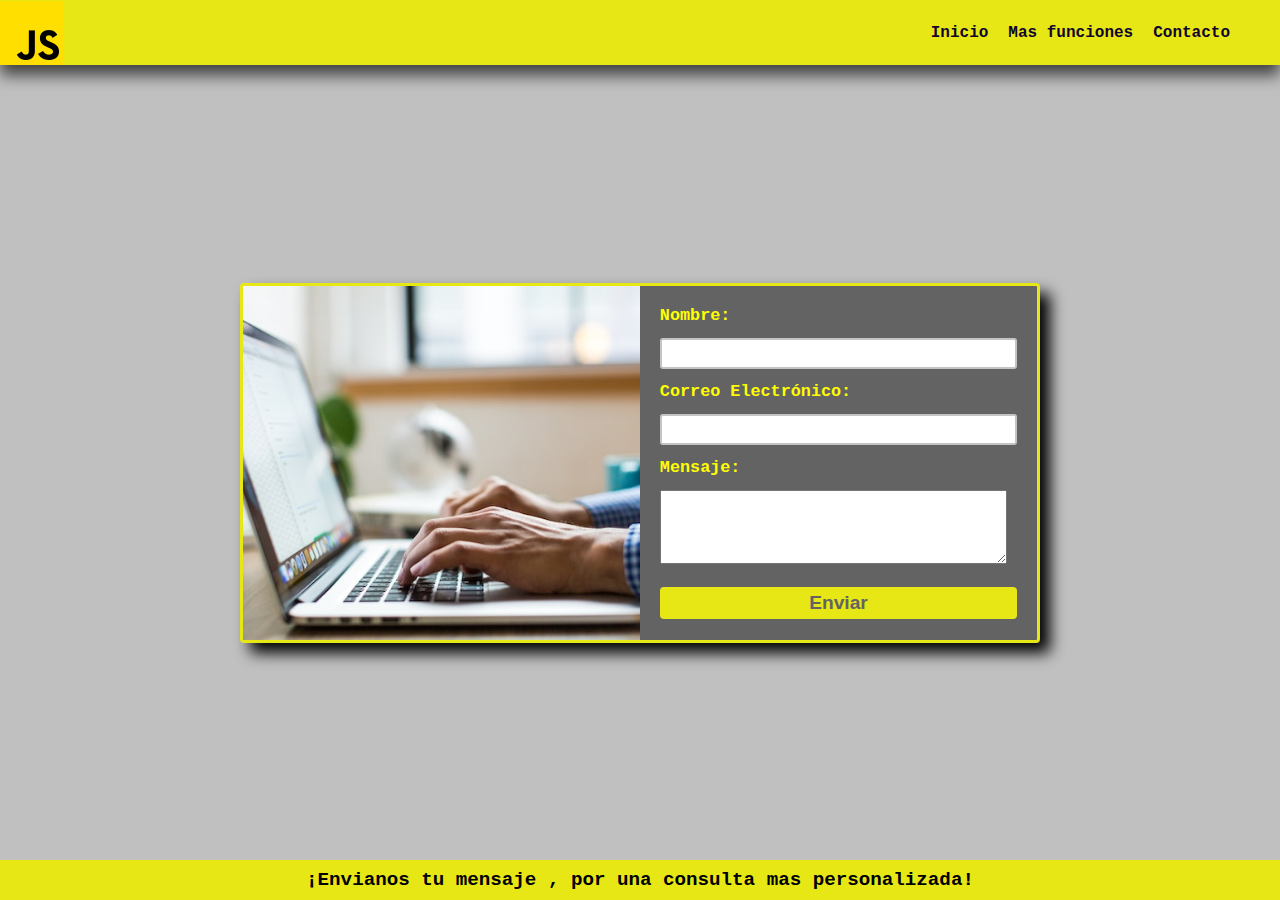
==== commit 2a47f569: "buscarMateriaEstadoIgual1" ====
--- a/contacto.html
+++ b/contacto.html
@@ -19,11 +19,11 @@
         <nav>
             <ul class="ulHeader">
                 <li><a href="./index.html">Inicio</a></li>
-                <li><a href="./masFunciones.html" target="_blank">Mas funciones</a></li>
-                <li><a href="./contacto.html" target="_blank">Contacto</a></li>
+                <li><a href="./masFunciones.html" >Mas funciones</a></li>
+                <li><a href="./contacto.html" >Contacto</a></li>
             </ul>
             <i class="fa-solid fa-bars" id="MenuHamburugesa"></i>
-            <a href="./usuario.html" target="_blank"><i class="fa-regular fa-user"></i></a>
+            <a href="./usuario2.html" target="_blank"><i class="fa-regular fa-user"></i></a>
         </nav>
     </header>
     <section id="sectionContacto">
@@ -34,8 +34,7 @@
         <div class="divContactoContenedor">
             <div class="divImgContacto"></div>
             <div class="divFormContacto">
-                <form class="contactoForm"
-                    style="display: flex; justify-content: space-between; flex-direction: column; gap:10px;">
+                <form class="contactoForm" style="display: flex; justify-content: space-between; flex-direction: column; gap:10px;"  novalidate>
                     <label for="nombreContacto">Nombre:</label>
                     <input type="text" id="nombreContacto" name="nombreContacto">
 
--- a/style.css
+++ b/style.css
@@ -358,7 +358,7 @@
 }
 
 /* div contenedor del boton ejecutar y el div modificado con js */
-.divBtnRes {
+#divBtnRes {
     width: 100%;
     display: flex;
     padding: 0px;
@@ -409,35 +409,35 @@
     height: 150px;
 }
 
-.div6_1 {
+#div6_1 {
     background-color: blue;
     box-shadow: none;
     border: none;
     cursor: pointer;
 }
 
-.div6_2 {
+#div6_2 {
     background-color: yellow;
     box-shadow: none;
     border: none;
     cursor: pointer;
 }
 
-.div6_3 {
+#div6_3 {
     background-color: gray;
     box-shadow: none;
     border: none;
     cursor: pointer;
 }
 
-.div6_4 {
+#div6_4 {
     background-color: green;
     box-shadow: none;
     border: none;
     cursor: pointer;
 }
 
-.div6_5 {
+#div6_5 {
     background-color: orange;
     box-shadow: none;
     border: none;
@@ -622,9 +622,8 @@
 #nombreContacto,
 #correoElectronicoContacto,
 #mensajeContacto {
-    background-color: white;
     padding: 6px;
-    color: yellow;
+    color: black;
     margin-right: 10px;
 }
 
@@ -815,7 +814,6 @@
     left: 50%;
     transform: translate(-50%, -50%);
     padding: 20px;
-    padding-bottom: 80px;
     justify-content: center;
     align-items: center;
     flex-direction: column;
@@ -825,6 +823,7 @@
 /* display block para mostrar el cartel agregandole esta class al div con js */
 .mostrarMsj {
     display: flex;
+    flex-direction: column;
 }
 
 .pMsj {
@@ -837,7 +836,6 @@
     font-weight: 500;
     color: white;
     width: 100%;
-    padding-bottom: 20px;
     gap: 4px;
 }
 
@@ -850,6 +848,7 @@
     font-weight: 700;
     color: white;
     cursor: pointer;
+    order: 2;
 }
 
 .btnAceptar:hover {
@@ -865,15 +864,19 @@
 /* imagen en la card para mensajes de validacion true  */
 /* imagen en la card para mensajes de validacion false */
 .imgOk {
-    height: 25px;
-    width: 25px;
+    height: 40px;
+    width: 40px;
 }
 
 .imgError {
-    height: 25px;
-    width: 25px;
-}
-
+    height: 40px;
+    width: 40px;
+}
+
+/* Borde rojo para el campo con error */
+.error {
+    border: 2px dashed red;
+   }
 
 
 
--- a/mediaqueries.css
+++ b/mediaqueries.css
@@ -232,6 +232,11 @@
 
 @media (max-width: 768px) {
 
+    /* div contenedor de msjs de error */
+    .divMensaje{
+        width: min(420px , 85%);
+    }
+
     PARA MENU HAMBURGUESA
 
     /* SECTION DE MAS FUNCIONES */
@@ -249,7 +254,7 @@
         width: 92%;
     }
 
-    .divBtnRes {
+    #divBtnRes {
         flex-direction: column;
         justify-content: center;
         align-items: center;
@@ -273,7 +278,7 @@
         padding-left: 20px;
     }
 
-    .divBtnRes9 {
+    #divBtnRes9 {
         width: 100%;
     }
 
